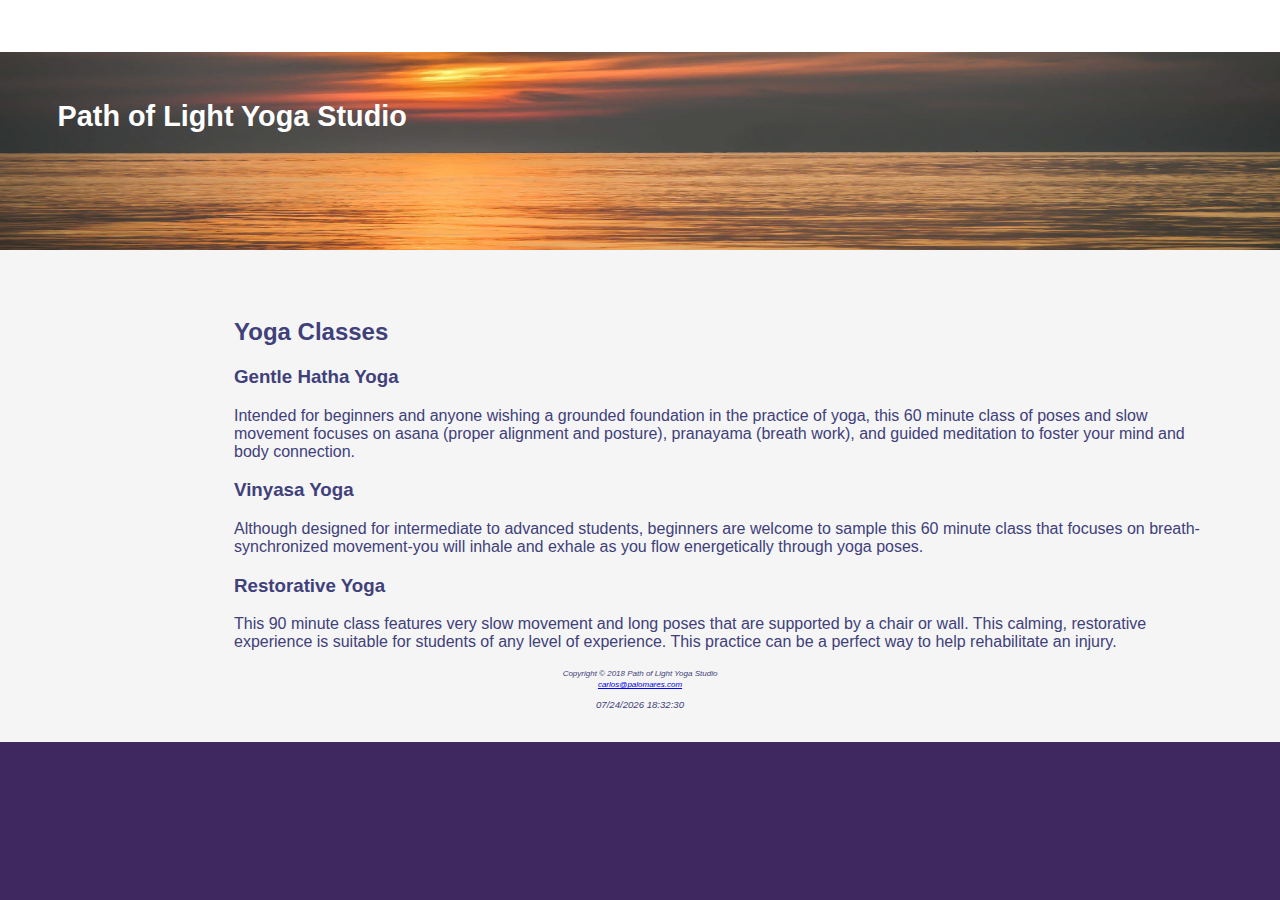
==== Lab6/classes.html @ 23d4c8cd "Add files via upload" ====
<!DOCTYPE html>
<html lang="en">

<head>
    <meta charset="UTF-8">
    <meta name="viewport" content="width=device-width, initial-scale=1.0">
    <title>Path of Light Yoga Studio :: Classes</title>
    <link rel="stylesheet" href="css/yoga.css">
</head>

<header class="content">
    <h1><a href="index.html">Path of Light Yoga Studio</a></h1>
</header>
<nav>
    <ul>
        <li><a href="index.html">Home</a></li>
        <li><a href="classes.html">Classes</a></li>
        <li><a href="schedule.html">Schedule</a></li>
        <li><a href="Contact.html">Contact</a></li>
    </ul>
</nav>
<div id="wrapper">
    <main>
        <h2>Yoga Classes</h2>
        <Section class="onethird">
            <h3>Gentle Hatha Yoga</h3>
            <p>Intended for beginners and anyone wishing a grounded foundation in the
                practice of yoga, this 60 minute class of poses and slow movement focuses on asana (proper alignment and
                posture), pranayama (breath work), and guided meditation to foster your mind and body connection.
            </p>
        </Section>

        <Section class="onethird">
            <h3>Vinyasa Yoga</h3>
            <p>Although designed for intermediate to advanced students, beginners are
                welcome to sample this 60 minute class that focuses on breath-synchronized movement-you will inhale and
                exhale as you flow energetically through yoga poses.
            </p>
        </Section>

        <Section class="onethird">
            <h3>Restorative Yoga</h3>
            <p>This 90 minute class features very slow movement and long poses that are
                supported by a chair or wall. This calming, restorative experience is suitable for students of any level
                of experience. This practice can be a perfect way to help rehabilitate an injury.
            </p>
        </Section>

        <div id="mathero">
        </div>
    </main>


    <footer>
        <p><small><i>Copyright &copy 2018 Path of Light Yoga Studio</i><br> <a
                    href="mailto:carlos@palomares.com"><i>carlos@palomares.com</i></a></small> </p>
        <script>
            var date = document.lastModified;
            document.write(date);
        </script>
    </footer>
</div>
</body>

</html>
---- Lab6/css/yoga.css ----
*{box-sizing: border-box;}
body {
    background-color: #3f2860;
    color: #40407a;
    font-family: Verdana, Geneva, Tahoma, sans-serif;
    margin: 0;
}

header {
    background-color: #40407a;
    background-image: url(../images/sunrise.jpg);
    background-size: 100% 100%;
    color: white;
    font-size: 90%;
    margin-top: 50px;
    min-height: 200px;
}

header a {
    text-decoration: none;

}
header a:link, header a:visited {
    color: #fff;
}
header a:hover {
    color: #edf5f5;
}

h1 {
    padding-top: 50px;
    padding-left: 2em;
}

nav {

    width: 100%;
    position: fixed;
    top: 0;
    left: 0;
    text-align: right;
    background-color: white;
    margin: 0;
    padding-right: 0;
    padding-top: 0.5em;
    z-index: 9999;
}

nav ul {
    list-style: none;
    display: flex;
    flex-wrap: wrap;
    margin: 0;
    font-size: 1.2em;
}


nav a {
    display: block;
    text-decoration: none;
}
nav a:link { 
    color: #fff; 
}

nav a:visited { 
    color: #fff; 
}


nav a:hover { 
    color: #A26100; 

}

nav li {
    width: 40%;
    top: 0;
    padding-bottom: 0;
    padding-left: 1em;
    padding-right: 1em;
    display: inline;
}

.studio {
    font-style: italic;
}

footer {

    font-size: .60em;
    font-style: italic;
    text-align: center;

}

#wrapper {
    background-color: #F5F5F5;
    padding: 2em;
}

main {
    padding-left: 2em;
    padding-right: 2em;
    margin-left: 170px;
    padding-top: 1em;
}


#hero {


}

.floatleft {

}
.clear {

}
.onehalf {

}
.onethird {

}

#mathero {
    background-image: url(/images/yogamat.jpg);
    background-repeat: no-repeat;
    height: 300px;
    background-size: cover;
    display: none;

}

#loungehero {
    background-image: url(/images/yogalounge.jpg);
    background-repeat: no-repeat;
    height: 300px;
    background-size: cover;
    display: none;
}

.section {
    padding-left: .5em;
    padding-right: .5em;
}
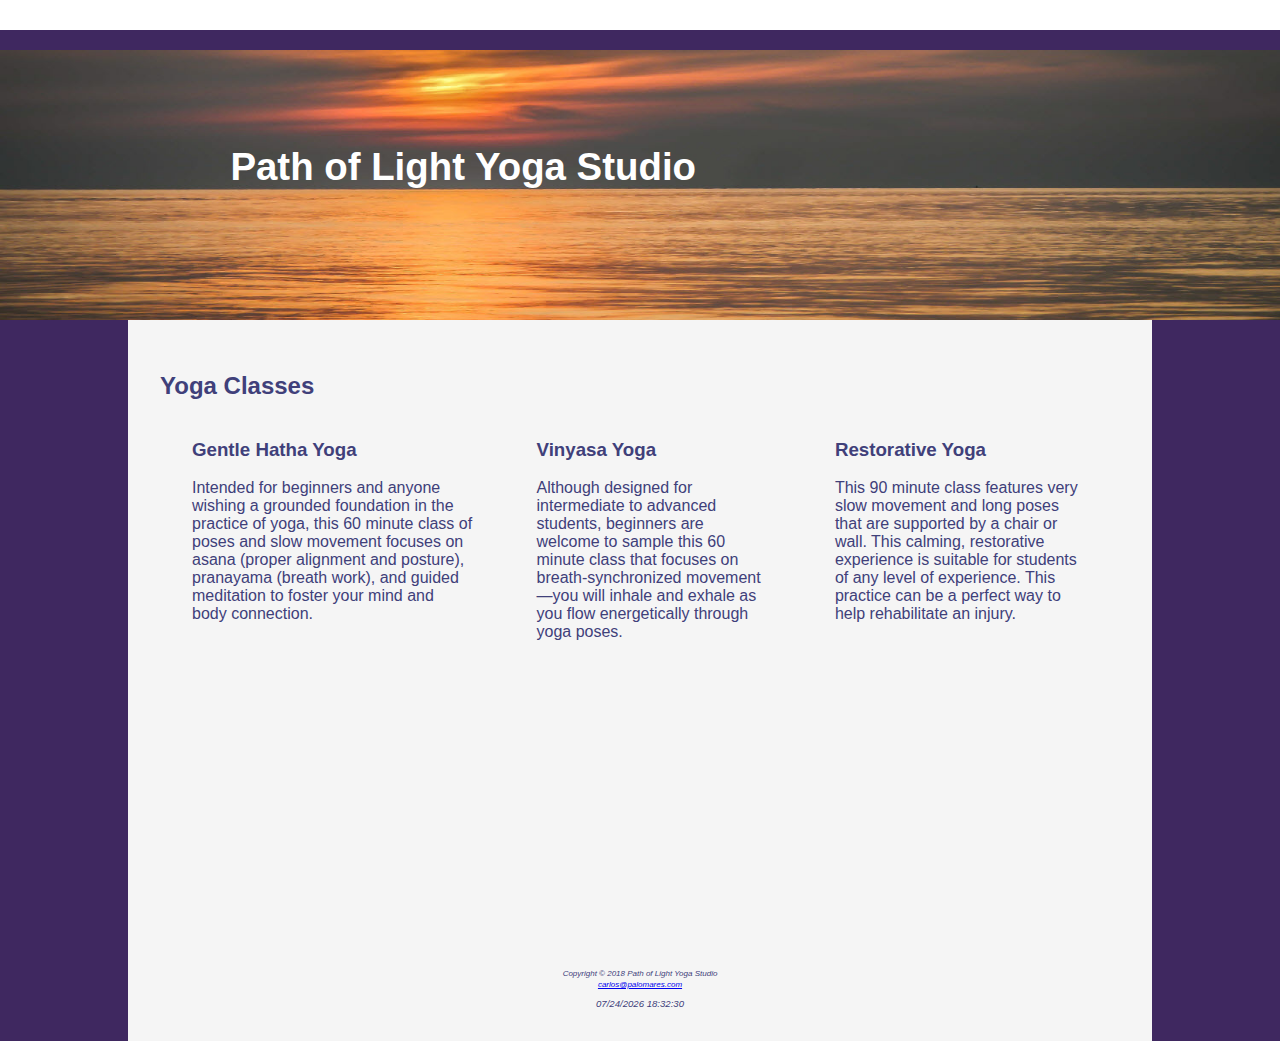
==== commit 53111343: "Add files via upload" ====
--- a/Lab6/classes.html
+++ b/Lab6/classes.html
@@ -7,59 +7,60 @@
     <title>Path of Light Yoga Studio :: Classes</title>
     <link rel="stylesheet" href="css/yoga.css">
 </head>
+<body>
+    <header class="content">
+        <h1><a href="index.html">Path of Light Yoga Studio</a></h1>
+    </header>
+    <nav>
+        <ul>
+            <li><a href="index.html">Home</a></li>
+            <li><a href="classes.html">Classes</a></li>
+            <li><a href="schedule.html">Schedule</a></li>
+            <li><a href="Contact.html">Contact</a></li>
+        </ul>
+    </nav>
+    <div id="wrapper">
+        <main>
+            <h2>Yoga Classes</h2>
+            <div id="flow">
+                <section>
+                    <h3>Gentle Hatha Yoga</h3>
+                    <p>Intended for beginners and anyone wishing a grounded foundation in the
+                        practice of yoga, this 60 minute class of poses and slow movement focuses on asana (proper alignment
+                        and posture), pranayama (breath work), and guided meditation to foster your mind and body connection.
+                    </p>
+                </section>
 
-<header class="content">
-    <h1><a href="index.html">Path of Light Yoga Studio</a></h1>
-</header>
-<nav>
-    <ul>
-        <li><a href="index.html">Home</a></li>
-        <li><a href="classes.html">Classes</a></li>
-        <li><a href="schedule.html">Schedule</a></li>
-        <li><a href="Contact.html">Contact</a></li>
-    </ul>
-</nav>
-<div id="wrapper">
-    <main>
-        <h2>Yoga Classes</h2>
-        <Section class="onethird">
-            <h3>Gentle Hatha Yoga</h3>
-            <p>Intended for beginners and anyone wishing a grounded foundation in the
-                practice of yoga, this 60 minute class of poses and slow movement focuses on asana (proper alignment and
-                posture), pranayama (breath work), and guided meditation to foster your mind and body connection.
-            </p>
-        </Section>
+                <section>
+                    <h3>Vinyasa Yoga</h3>
+                    <p>Although designed for intermediate to advanced students, beginners are
+                        welcome to sample this 60 minute class that focuses on breath-synchronized movement—you will inhale
+                        and exhale as you flow energetically through yoga poses.
+                    </p>
+                </section>
 
-        <Section class="onethird">
-            <h3>Vinyasa Yoga</h3>
-            <p>Although designed for intermediate to advanced students, beginners are
-                welcome to sample this 60 minute class that focuses on breath-synchronized movement-you will inhale and
-                exhale as you flow energetically through yoga poses.
-            </p>
-        </Section>
+                <section>
+                    <h3>Restorative Yoga</h3>
+                    <p>This 90 minute class features very slow movement and long poses that are
+                        supported by a chair or wall. This calming, restorative experience is suitable for students of any
+                        level of experience. This practice can be a perfect way to help rehabilitate an injury.
+                    </p>
+                </section>
+            </div>
 
-        <Section class="onethird">
-            <h3>Restorative Yoga</h3>
-            <p>This 90 minute class features very slow movement and long poses that are
-                supported by a chair or wall. This calming, restorative experience is suitable for students of any level
-                of experience. This practice can be a perfect way to help rehabilitate an injury.
-            </p>
-        </Section>
+            <div id="mathero">
+            </div>
+        </main>
 
-        <div id="mathero">
-        </div>
-    </main>
-
-
-    <footer>
-        <p><small><i>Copyright &copy 2018 Path of Light Yoga Studio</i><br> <a
-                    href="mailto:carlos@palomares.com"><i>carlos@palomares.com</i></a></small> </p>
-        <script>
-            var date = document.lastModified;
-            document.write(date);
-        </script>
-    </footer>
-</div>
+        <footer>
+            <p><small><i>Copyright &copy 2018 Path of Light Yoga Studio</i><br> <a
+                        href="mailto:carlos@palomares.com"><i>carlos@palomares.com</i></a></small> </p>
+            <script>
+                var date = document.lastModified;
+                document.write(date);
+            </script>
+        </footer>
+    </div>
 </body>
 
-</html>+</html>
--- a/Lab6/css/yoga.css
+++ b/Lab6/css/yoga.css
@@ -1,9 +1,17 @@
-*{box-sizing: border-box;}
+* {
+    box-sizing: border-box;
+}
+
 body {
     background-color: #3f2860;
     color: #40407a;
     font-family: Verdana, Geneva, Tahoma, sans-serif;
     margin: 0;
+}
+
+#wrapper {
+    background-color: #F5F5F5;
+    padding: 2em;
 }
 
 header {
@@ -16,13 +24,17 @@
     min-height: 200px;
 }
 
+
 header a {
     text-decoration: none;
-
-}
-header a:link, header a:visited {
+    color: black;
+}
+
+header a:link,
+header a:visited {
     color: #fff;
 }
+
 header a:hover {
     color: #edf5f5;
 }
@@ -33,49 +45,50 @@
 }
 
 nav {
-
-    width: 100%;
-    position: fixed;
+    width: 100%; 
+    position: fixed; 
     top: 0;
     left: 0;
-    text-align: right;
-    background-color: white;
+    right: 0; 
+    text-align: right; 
+    background-color: white; 
     margin: 0;
     padding-right: 0;
-    padding-top: 0.5em;
+    padding-top: 0.5em; 
     z-index: 9999;
 }
 
 nav ul {
     list-style: none;
-    display: flex;
-    flex-wrap: wrap;
+    display: flex; 
+    flex-wrap: wrap; 
     margin: 0;
     font-size: 1.2em;
 }
 
+nav li {
+    width: 40%;
+    padding: 0; 
+    padding-left: 1em;
+    padding-right: 1em;
+    display: inline; 
+}
 
 nav a {
     display: block;
     text-decoration: none;
 }
-nav a:link { 
-    color: #fff; 
-}
-
-nav a:visited { 
-    color: #fff; 
-}
-
-
-nav a:hover { 
-    color: #A26100; 
-
+
+nav a:link, nav a:visited {
+    color: #fff;
+}
+
+nav a:hover {
+    color: #A26100;
 }
 
 nav li {
     width: 40%;
-    top: 0;
     padding-bottom: 0;
     padding-left: 1em;
     padding-right: 1em;
@@ -87,42 +100,16 @@
 }
 
 footer {
-
     font-size: .60em;
     font-style: italic;
     text-align: center;
-
-}
-
-#wrapper {
-    background-color: #F5F5F5;
-    padding: 2em;
-}
-
-main {
-    padding-left: 2em;
-    padding-right: 2em;
-    margin-left: 170px;
-    padding-top: 1em;
-}
-
-
-#hero {
-
-
-}
-
-.floatleft {
-
-}
-.clear {
-
-}
-.onehalf {
-
-}
-.onethird {
-
+}
+
+.home,
+.content {
+    height: 20vh;
+    padding-top: 2em;
+    padding-left: 10%;
 }
 
 #mathero {
@@ -131,7 +118,6 @@
     height: 300px;
     background-size: cover;
     display: none;
-
 }
 
 #loungehero {
@@ -145,4 +131,73 @@
 .section {
     padding-left: .5em;
     padding-right: .5em;
-}+}
+
+#mobile {
+    display: inline;
+}
+
+#desktop {
+    display: none;
+}
+
+@media (min-width: 600px) {
+    nav ul {
+        list-style: none;
+        display: flex;
+        flex-wrap: nowrap;
+        justify-content: flex-end;
+        margin: 0;
+        font-size: 1.2em;
+    }
+
+    nav li {
+        width: 7em;
+    }
+
+    section {
+        padding-left: 2em;
+        padding-right: 2em;
+    }
+
+    #mathero, #loungehero {
+        display: block;
+        padding-bottom: 1em;
+    }
+
+    #flow {
+        display: flex;
+        flex-direction: row;
+    }
+
+    #mobile {
+        display: none;
+    }
+
+    #desktop {
+        display: inline;
+    }
+}
+
+@media (min-width: 1024px) {
+    header {
+        font-size: 120%;
+    }
+
+    .home {
+        height: 50vh;
+        padding-top: 5em;
+        padding-left: 8em;
+    }
+
+    .content {
+        height: 30vh;
+        padding-top: 1em;
+        padding-left: 8em;
+    }
+
+    #wrapper {
+        margin: auto;
+        width: 80%;
+    }
+}
